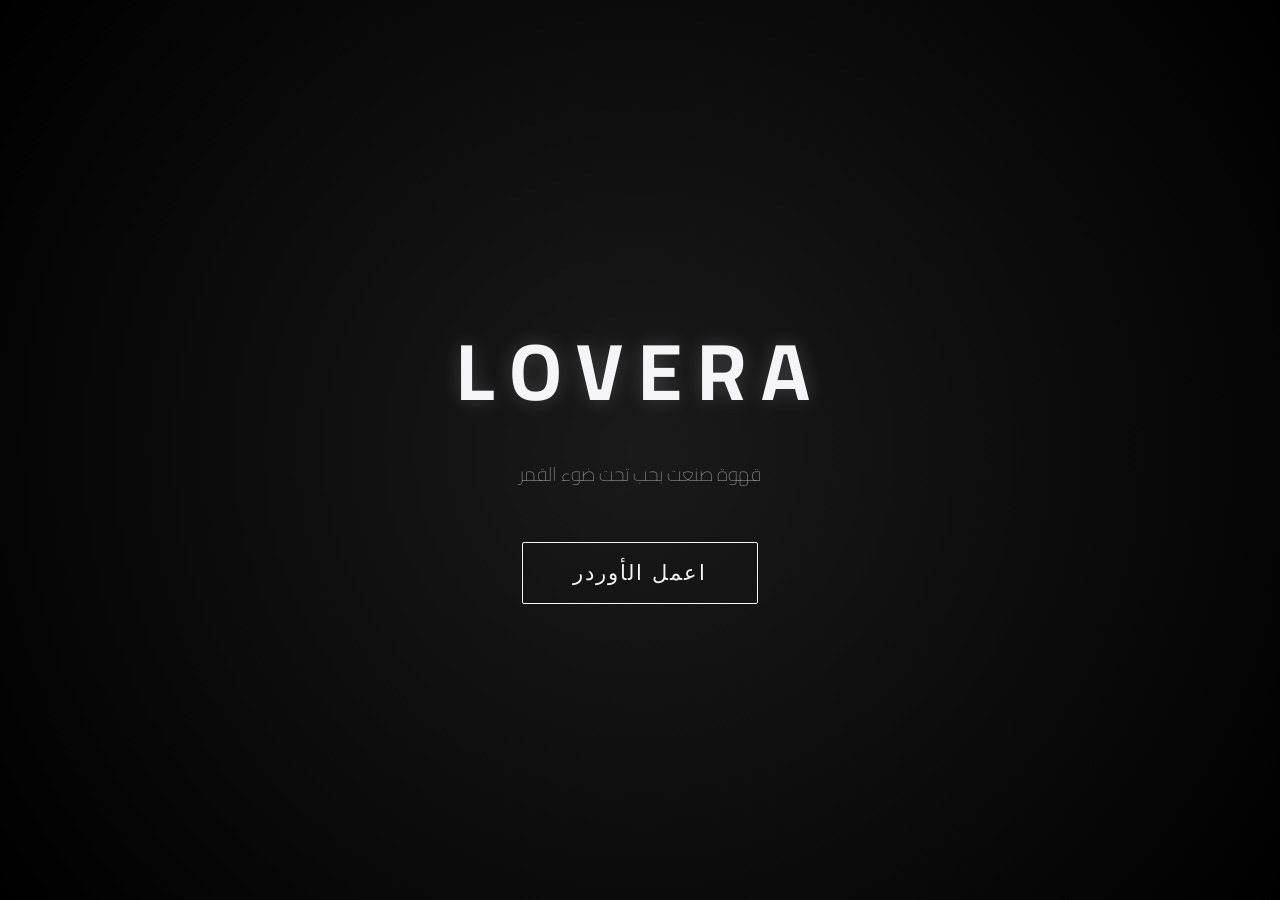
==== index.html @ 1c0b85ff "Add files via upload" ====
<!DOCTYPE html>
<html lang="ar" dir="rtl">
<head>
    <meta charset="UTF-8">
    <meta name="viewport" content="width=device-width, initial-scale=1.0">
    <title>Lovera Cafe | لوفيرا</title>
    <link href="https://fonts.googleapis.com/css2?family=Cairo:wght@200;400;700&display=swap" rel="stylesheet">
    <style>
        :root {
            --moon-white: #f5f5f7;
            --space-black: #0a0a0a;
            --gray-border: #222;
            --glow: 0 0 20px rgba(245, 245, 247, 0.2);
        }

        * { box-sizing: border-box; }

        body, html {
            margin: 0; padding: 0;
            background-color: var(--space-black);
            color: var(--moon-white);
            font-family: 'Cairo', sans-serif;
            overflow-x: hidden;
        }

        /* --- شاشة البداية الاحترافية --- */
        #hero {
            height: 100vh;
            display: flex; flex-direction: column;
            justify-content: center; align-items: center;
            text-align: center;
            background: radial-gradient(circle at center, #1a1a1a 0%, #000 100%);
        }

        .logo { font-size: clamp(3rem, 10vw, 5rem); font-weight: 700; letter-spacing: 15px; margin-bottom: 10px; text-shadow: var(--glow); }
        .slogan { font-size: 1.2rem; font-weight: 200; color: #888; margin-bottom: 50px; }
        
        .main-btn {
            padding: 18px 50px; background: transparent;
            border: 1px solid var(--moon-white); color: var(--moon-white);
            font-size: 1.3rem; cursor: pointer; transition: 0.5s ease;
            border-radius: 2px; letter-spacing: 2px;
        }
        .main-btn:hover { background: var(--moon-white); color: var(--space-black); box-shadow: 0 0 30px var(--moon-white); }

        /* --- شاشة الترانزيشن العكسية --- */
        #transition-screen {
            display: none; position: fixed; top: 0; left: 0;
            width: 100%; height: 100%; z-index: 1000;
            justify-content: center; align-items: center;
            font-size: 3.5rem; font-weight: 700; transition: 0.5s;
        }

        /* --- صفحة اختيار المكان --- */
        #selection-page { display: none; padding: 80px 20px; text-align: center; animation: fadeIn 1s; }
        .grid { display: flex; justify-content: center; gap: 25px; flex-wrap: wrap; margin-top: 50px; }
        .box {
            width: 200px; padding: 50px 20px; border: 1px solid var(--gray-border);
            cursor: pointer; transition: 0.4s; border-radius: 5px; font-size: 1.4rem;
        }
        .box:hover { border-color: var(--moon-white); background: #111; transform: translateY(-10px); box-shadow: var(--glow); }

        /* --- صفحة المنيو --- */
        #menu-page { display: none; padding: 40px 20px; max-width: 700px; margin: auto; animation: fadeIn 0.8s; }
        .menu-item {
            display: flex; justify-content: space-between; align-items: center;
            padding: 25px 15px; border-bottom: 1px solid #151515;
        }
        .item-info h3 { margin: 0; font-size: 1.3rem; font-weight: 400; }
        .item-info span { color: #666; font-size: 1rem; }
        
        .counter-group { display: flex; align-items: center; gap: 20px; }
        .c-btn {
            width: 35px; height: 35px; border: 1px solid var(--moon-white);
            background: none; color: white; cursor: pointer; border-radius: 50%;
            font-size: 1.2rem; display: flex; align-items: center; justify-content: center;
        }
        .c-btn:active { background: white; color: black; }

        .footer-send {
            position: fixed; bottom: 0; left: 0; width: 100%;
            background: rgba(10, 10, 10, 0.95); backdrop-filter: blur(10px);
            border-top: 1px solid #222; padding: 25px; text-align: center;
        }

        @keyframes fadeIn { from { opacity: 0; transform: translateY(20px); } to { opacity: 1; transform: translateY(0); } }
        .hidden { display: none !important; }
    </style>
</head>
<body>

    <section id="hero">
        <div class="logo">LOVERA</div>
        <div class="slogan">قهوة صنعت بحب تحت ضوء القمر</div>
        <button id="main-start-btn" class="main-btn" onclick="checkLocationAndStart()">اعمل الأوردر</button>
    </section>

    <div id="transition-screen">
        <div id="word-display"></div>
    </div>

    <section id="selection-page">
        <h1 style="letter-spacing: 2px;">أين ستجلس اليوم؟</h1>
        <div class="grid">
            <div class="box" onclick="setPlace('Side A')">Side A</div>
            <div class="box" onclick="setPlace('Side B')">Side B</div>
            <div class="box" onclick="setPlace('ترابيزة')">ترابيزة</div>
        </div>
    </section>

    <section id="menu-page">
        <h2 style="text-align: center; margin-bottom: 40px; font-weight: 200; letter-spacing: 5px;">LOVERA MENU</h2>
        <div id="items-container"></div>
        <div style="height: 150px;"></div>
        <div class="footer-send">
            <button class="main-btn" style="width: 90%; font-weight: 700;" onclick="finalConfirm()">إرسال الطلب عبر واتساب</button>
        </div>
    </section>

    <script>
        // 📍 إحداثيات الكافيه (يجب تعديلها لموقعك الفعلي)
        const CAFE_LAT = 30.0444; // مثال: إحداثيات القاهرة
        const CAFE_LON = 31.2357; 
        const MAX_DISTANCE = 0.1; // المسافة المسموحة (0.1 كم = 100 متر)

        const drinks = [
            { id: 1, name: "إسبريسو (سنجل)", price: 45 },
            { id: 2, name: "كابتشينو لوفيرا", price: 70 },
            { id: 3, name: "فلات وايت", price: 75 },
            { id: 4, name: "لاتيه بارد", price: 80 },
            { id: 5, name: "سبانش لاتيه", price: 85 },
            { id: 6, name: "أمريكانو", price: 55 }
        ];

        let place = "";
        let cart = {};

        // الدالة الجديدة للتحقق من الموقع
        function checkLocationAndStart() {
            const btn = document.getElementById('main-start-btn');
            btn.innerText = "جاري التأكد من موقعك...";
            btn.disabled = true;

            if (!navigator.geolocation) {
                alert("متصفحك لا يدعم تحديد الموقع. يرجى استخدام متصفح حديث.");
                resetBtn();
                return;
            }

            navigator.geolocation.getCurrentPosition(
                (position) => {
                    const userLat = position.coords.latitude;
                    const userLon = position.coords.longitude;
                    const distance = calculateDistance(userLat, userLon, CAFE_LAT, CAFE_LON);

                    if (distance <= MAX_DISTANCE) {
                        startProcess(); // الموقع صحيح، ابدأ الترانزيشن
                    } else {
                        alert("عذراً! أنت خارج نطاق الكافيه. الطلب متاح فقط للعملاء داخل الفرع.");
                        resetBtn();
                    }
                },
                (error) => {
                    alert("يرجى تفعيل الـ GPS والسماح للموقع بالوصول لمكانك لإتمام الطلب.");
                    resetBtn();
                }
            );
        }

        function resetBtn() {
            const btn = document.getElementById('main-start-btn');
            btn.innerText = "اعمل الأوردر";
            btn.disabled = false;
        }

        // حساب المسافة بين نقطتين بالكيلومتر
        function calculateDistance(lat1, lon1, lat2, lon2) {
            const R = 6371; 
            const dLat = (lat2 - lat1) * Math.PI / 180;
            const dLon = (lon2 - lon1) * Math.PI / 180;
            const a = Math.sin(dLat/2) * Math.sin(dLat/2) +
                      Math.cos(lat1 * Math.PI / 180) * Math.cos(lat2 * Math.PI / 180) * Math.sin(dLon/2) * Math.sin(dLon/2);
            const c = 2 * Math.atan2(Math.sqrt(a), Math.sqrt(1-a));
            return R * c;
        }

        function startProcess() {
            const hero = document.getElementById('hero');
            const trans = document.getElementById('transition-screen');
            const wordDisplay = document.getElementById('word-display');
            const stages = ["نقاء..", "فخامة..", "لوفيرا"];
            
            hero.classList.add('hidden');
            trans.style.display = 'flex';

            let step = 0;
            const interval = setInterval(() => {
                if(step < stages.length) {
                    wordDisplay.innerText = stages[step];
                    trans.style.backgroundColor = (step % 2 === 0) ? "var(--moon-white)" : "var(--space-black)";
                    trans.style.color = (step % 2 === 0) ? "var(--space-black)" : "var(--moon-white)";
                    step++;
                } else {
                    clearInterval(interval);
                    trans.style.display = 'none';
                    document.getElementById('selection-page').style.display = 'block';
                }
            }, 900);
        }

        function setPlace(loc) {
            place = loc;
            document.getElementById('selection-page').style.display = 'none';
            document.getElementById('menu-page').style.display = 'block';
            loadMenu();
        }

        function loadMenu() {
            const container = document.getElementById('items-container');
            container.innerHTML = "";
            drinks.forEach(item => {
                const div = document.createElement('div');
                div.className = 'menu-item';
                div.innerHTML = `
                    <div class="item-info">
                        <h3>${item.name}</h3>
                        <span>${item.price} EGP</span>
                    </div>
                    <div class="counter-group">
                        <button class="c-btn" onclick="changeQty(${item.id}, -1)">-</button>
                        <span id="qty-${item.id}" style="font-size: 1.2rem; min-width: 20px; text-align: center;">0</span>
                        <button class="c-btn" onclick="changeQty(${item.id}, 1)">+</button>
                    </div>
                `;
                container.appendChild(div);
            });
        }

        function changeQty(id, val) {
            cart[id] = Math.max(0, (cart[id] || 0) + val);
            document.getElementById(`qty-${id}`).innerText = cart[id];
        }

        function finalConfirm() {
            let total = 0;
            let orderSummary = "";
            let hasSelection = false;

            drinks.forEach(d => {
                if(cart[d.id] > 0) {
                    orderSummary += `• ${d.name} (العدد: ${cart[d.id]})\n`;
                    total += d.price * cart[d.id];
                    hasSelection = true;
                }
            });

            if(!hasSelection) {
                alert("برجاء اختيار مشروب واحد على الأقل قبل الإرسال.");
                return;
            }

            let msg = `🌟 *طلب أوردر - لوفيرا كافيه* 🌟\n`;
            msg += `━━━━━━━━━━━━━━━\n`;
            msg += `📍 *الموقع المختان:* ${place}\n`;
            msg += `⏰ *الوقت:* ${new Date().toLocaleTimeString('ar-EG')}\n`;
            msg += `━━━━━━━━━━━━━━━\n`;
            msg += orderSummary;
            msg += `━━━━━━━━━━━━━━━\n`;
            msg += `💰 *إجمالي الحساب:* ${total} EGP\n`;
            msg += `✅ *يرجى إرسال هذه الرسالة كما هي لتأكيد طلبك*`;

            const phoneNumber = "201150782006";
            const whatsappLink = `https://wa.me/${phoneNumber}?text=${encodeURIComponent(msg)}`;

            const confirmAction = confirm("سيتم فتح واتساب الآن..\n\nيرجى الضغط على زر 'إرسال' فقط دون تعديل الرسالة لضمان سرعة الخدمة.");
            if(confirmAction) {
                window.open(whatsappLink, '_blank');
            }
        }
    </script>
</body>
</html>
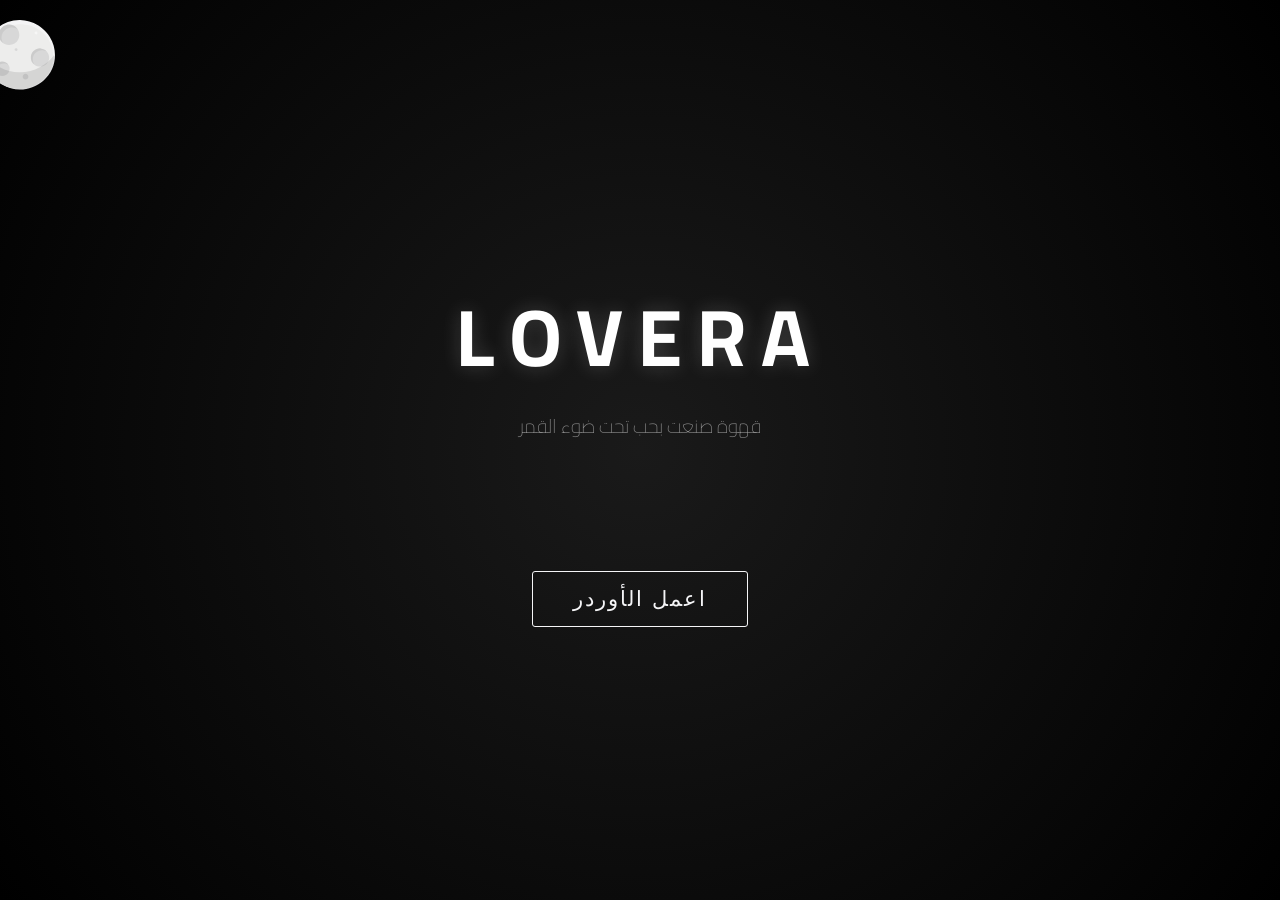
==== commit 4a8f6572: "Add files via upload" ====
--- a/index.html
+++ b/index.html
@@ -4,95 +4,22 @@
     <meta charset="UTF-8">
     <meta name="viewport" content="width=device-width, initial-scale=1.0">
     <title>Lovera Cafe | لوفيرا</title>
+
+    <link rel="stylesheet" href="style.css">
+
+    <!-- نفس الخطوط بدون حذف -->
     <link href="https://fonts.googleapis.com/css2?family=Cairo:wght@200;400;700&display=swap" rel="stylesheet">
-    <style>
-        :root {
-            --moon-white: #f5f5f7;
-            --space-black: #0a0a0a;
-            --gray-border: #222;
-            --glow: 0 0 20px rgba(245, 245, 247, 0.2);
-        }
-
-        * { box-sizing: border-box; }
-
-        body, html {
-            margin: 0; padding: 0;
-            background-color: var(--space-black);
-            color: var(--moon-white);
-            font-family: 'Cairo', sans-serif;
-            overflow-x: hidden;
-        }
-
-        /* --- شاشة البداية الاحترافية --- */
-        #hero {
-            height: 100vh;
-            display: flex; flex-direction: column;
-            justify-content: center; align-items: center;
-            text-align: center;
-            background: radial-gradient(circle at center, #1a1a1a 0%, #000 100%);
-        }
-
-        .logo { font-size: clamp(3rem, 10vw, 5rem); font-weight: 700; letter-spacing: 15px; margin-bottom: 10px; text-shadow: var(--glow); }
-        .slogan { font-size: 1.2rem; font-weight: 200; color: #888; margin-bottom: 50px; }
-        
-        .main-btn {
-            padding: 18px 50px; background: transparent;
-            border: 1px solid var(--moon-white); color: var(--moon-white);
-            font-size: 1.3rem; cursor: pointer; transition: 0.5s ease;
-            border-radius: 2px; letter-spacing: 2px;
-        }
-        .main-btn:hover { background: var(--moon-white); color: var(--space-black); box-shadow: 0 0 30px var(--moon-white); }
-
-        /* --- شاشة الترانزيشن العكسية --- */
-        #transition-screen {
-            display: none; position: fixed; top: 0; left: 0;
-            width: 100%; height: 100%; z-index: 1000;
-            justify-content: center; align-items: center;
-            font-size: 3.5rem; font-weight: 700; transition: 0.5s;
-        }
-
-        /* --- صفحة اختيار المكان --- */
-        #selection-page { display: none; padding: 80px 20px; text-align: center; animation: fadeIn 1s; }
-        .grid { display: flex; justify-content: center; gap: 25px; flex-wrap: wrap; margin-top: 50px; }
-        .box {
-            width: 200px; padding: 50px 20px; border: 1px solid var(--gray-border);
-            cursor: pointer; transition: 0.4s; border-radius: 5px; font-size: 1.4rem;
-        }
-        .box:hover { border-color: var(--moon-white); background: #111; transform: translateY(-10px); box-shadow: var(--glow); }
-
-        /* --- صفحة المنيو --- */
-        #menu-page { display: none; padding: 40px 20px; max-width: 700px; margin: auto; animation: fadeIn 0.8s; }
-        .menu-item {
-            display: flex; justify-content: space-between; align-items: center;
-            padding: 25px 15px; border-bottom: 1px solid #151515;
-        }
-        .item-info h3 { margin: 0; font-size: 1.3rem; font-weight: 400; }
-        .item-info span { color: #666; font-size: 1rem; }
-        
-        .counter-group { display: flex; align-items: center; gap: 20px; }
-        .c-btn {
-            width: 35px; height: 35px; border: 1px solid var(--moon-white);
-            background: none; color: white; cursor: pointer; border-radius: 50%;
-            font-size: 1.2rem; display: flex; align-items: center; justify-content: center;
-        }
-        .c-btn:active { background: white; color: black; }
-
-        .footer-send {
-            position: fixed; bottom: 0; left: 0; width: 100%;
-            background: rgba(10, 10, 10, 0.95); backdrop-filter: blur(10px);
-            border-top: 1px solid #222; padding: 25px; text-align: center;
-        }
-
-        @keyframes fadeIn { from { opacity: 0; transform: translateY(20px); } to { opacity: 1; transform: translateY(0); } }
-        .hidden { display: none !important; }
-    </style>
+    <link href="https://fonts.googleapis.com/css2?family=Cairo:wght@400;600;700&display=swap" rel="stylesheet">
 </head>
 <body>
+
+    <!-- ✅ نفس اللوجو + إضافة حركة فقط -->
+    <img src="moon.svg" alt="Lovera Logo" class="side-logo animated-logo">
 
     <section id="hero">
         <div class="logo">LOVERA</div>
         <div class="slogan">قهوة صنعت بحب تحت ضوء القمر</div>
-        <button id="main-start-btn" class="main-btn" onclick="checkLocationAndStart()">اعمل الأوردر</button>
+        <button class="main-btn" onclick="startProcess()">اعمل الأوردر</button>
     </section>
 
     <div id="transition-screen">
@@ -109,174 +36,24 @@
     </section>
 
     <section id="menu-page">
-        <h2 style="text-align: center; margin-bottom: 40px; font-weight: 200; letter-spacing: 5px;">LOVERA MENU</h2>
+        <h2 class="menu-title">LOVERA MENU</h2>
+
         <div id="items-container"></div>
+
         <div style="height: 150px;"></div>
-        <div class="footer-send">
-            <button class="main-btn" style="width: 90%; font-weight: 700;" onclick="finalConfirm()">إرسال الطلب عبر واتساب</button>
+
+        <!-- ✅ إضافة الإجمالي بدون حذف القديم -->
+        <div class="order-footer">
+            <div class="total-bar">
+                الإجمالي: <span id="total-price">0</span> EGP
+            </div>
+            <button class="send-btn" onclick="handleFinalOrder()">إرسال الطلب</button>
         </div>
+
+        <!-- الكود القديم زي ما هو -->
+        
     </section>
 
-    <script>
-        // 📍 إحداثيات الكافيه (يجب تعديلها لموقعك الفعلي)
-        const CAFE_LAT = 30.0444; // مثال: إحداثيات القاهرة
-        const CAFE_LON = 31.2357; 
-        const MAX_DISTANCE = 0.1; // المسافة المسموحة (0.1 كم = 100 متر)
-
-        const drinks = [
-            { id: 1, name: "إسبريسو (سنجل)", price: 45 },
-            { id: 2, name: "كابتشينو لوفيرا", price: 70 },
-            { id: 3, name: "فلات وايت", price: 75 },
-            { id: 4, name: "لاتيه بارد", price: 80 },
-            { id: 5, name: "سبانش لاتيه", price: 85 },
-            { id: 6, name: "أمريكانو", price: 55 }
-        ];
-
-        let place = "";
-        let cart = {};
-
-        // الدالة الجديدة للتحقق من الموقع
-        function checkLocationAndStart() {
-            const btn = document.getElementById('main-start-btn');
-            btn.innerText = "جاري التأكد من موقعك...";
-            btn.disabled = true;
-
-            if (!navigator.geolocation) {
-                alert("متصفحك لا يدعم تحديد الموقع. يرجى استخدام متصفح حديث.");
-                resetBtn();
-                return;
-            }
-
-            navigator.geolocation.getCurrentPosition(
-                (position) => {
-                    const userLat = position.coords.latitude;
-                    const userLon = position.coords.longitude;
-                    const distance = calculateDistance(userLat, userLon, CAFE_LAT, CAFE_LON);
-
-                    if (distance <= MAX_DISTANCE) {
-                        startProcess(); // الموقع صحيح، ابدأ الترانزيشن
-                    } else {
-                        alert("عذراً! أنت خارج نطاق الكافيه. الطلب متاح فقط للعملاء داخل الفرع.");
-                        resetBtn();
-                    }
-                },
-                (error) => {
-                    alert("يرجى تفعيل الـ GPS والسماح للموقع بالوصول لمكانك لإتمام الطلب.");
-                    resetBtn();
-                }
-            );
-        }
-
-        function resetBtn() {
-            const btn = document.getElementById('main-start-btn');
-            btn.innerText = "اعمل الأوردر";
-            btn.disabled = false;
-        }
-
-        // حساب المسافة بين نقطتين بالكيلومتر
-        function calculateDistance(lat1, lon1, lat2, lon2) {
-            const R = 6371; 
-            const dLat = (lat2 - lat1) * Math.PI / 180;
-            const dLon = (lon2 - lon1) * Math.PI / 180;
-            const a = Math.sin(dLat/2) * Math.sin(dLat/2) +
-                      Math.cos(lat1 * Math.PI / 180) * Math.cos(lat2 * Math.PI / 180) * Math.sin(dLon/2) * Math.sin(dLon/2);
-            const c = 2 * Math.atan2(Math.sqrt(a), Math.sqrt(1-a));
-            return R * c;
-        }
-
-        function startProcess() {
-            const hero = document.getElementById('hero');
-            const trans = document.getElementById('transition-screen');
-            const wordDisplay = document.getElementById('word-display');
-            const stages = ["نقاء..", "فخامة..", "لوفيرا"];
-            
-            hero.classList.add('hidden');
-            trans.style.display = 'flex';
-
-            let step = 0;
-            const interval = setInterval(() => {
-                if(step < stages.length) {
-                    wordDisplay.innerText = stages[step];
-                    trans.style.backgroundColor = (step % 2 === 0) ? "var(--moon-white)" : "var(--space-black)";
-                    trans.style.color = (step % 2 === 0) ? "var(--space-black)" : "var(--moon-white)";
-                    step++;
-                } else {
-                    clearInterval(interval);
-                    trans.style.display = 'none';
-                    document.getElementById('selection-page').style.display = 'block';
-                }
-            }, 900);
-        }
-
-        function setPlace(loc) {
-            place = loc;
-            document.getElementById('selection-page').style.display = 'none';
-            document.getElementById('menu-page').style.display = 'block';
-            loadMenu();
-        }
-
-        function loadMenu() {
-            const container = document.getElementById('items-container');
-            container.innerHTML = "";
-            drinks.forEach(item => {
-                const div = document.createElement('div');
-                div.className = 'menu-item';
-                div.innerHTML = `
-                    <div class="item-info">
-                        <h3>${item.name}</h3>
-                        <span>${item.price} EGP</span>
-                    </div>
-                    <div class="counter-group">
-                        <button class="c-btn" onclick="changeQty(${item.id}, -1)">-</button>
-                        <span id="qty-${item.id}" style="font-size: 1.2rem; min-width: 20px; text-align: center;">0</span>
-                        <button class="c-btn" onclick="changeQty(${item.id}, 1)">+</button>
-                    </div>
-                `;
-                container.appendChild(div);
-            });
-        }
-
-        function changeQty(id, val) {
-            cart[id] = Math.max(0, (cart[id] || 0) + val);
-            document.getElementById(`qty-${id}`).innerText = cart[id];
-        }
-
-        function finalConfirm() {
-            let total = 0;
-            let orderSummary = "";
-            let hasSelection = false;
-
-            drinks.forEach(d => {
-                if(cart[d.id] > 0) {
-                    orderSummary += `• ${d.name} (العدد: ${cart[d.id]})\n`;
-                    total += d.price * cart[d.id];
-                    hasSelection = true;
-                }
-            });
-
-            if(!hasSelection) {
-                alert("برجاء اختيار مشروب واحد على الأقل قبل الإرسال.");
-                return;
-            }
-
-            let msg = `🌟 *طلب أوردر - لوفيرا كافيه* 🌟\n`;
-            msg += `━━━━━━━━━━━━━━━\n`;
-            msg += `📍 *الموقع المختان:* ${place}\n`;
-            msg += `⏰ *الوقت:* ${new Date().toLocaleTimeString('ar-EG')}\n`;
-            msg += `━━━━━━━━━━━━━━━\n`;
-            msg += orderSummary;
-            msg += `━━━━━━━━━━━━━━━\n`;
-            msg += `💰 *إجمالي الحساب:* ${total} EGP\n`;
-            msg += `✅ *يرجى إرسال هذه الرسالة كما هي لتأكيد طلبك*`;
-
-            const phoneNumber = "201150782006";
-            const whatsappLink = `https://wa.me/${phoneNumber}?text=${encodeURIComponent(msg)}`;
-
-            const confirmAction = confirm("سيتم فتح واتساب الآن..\n\nيرجى الضغط على زر 'إرسال' فقط دون تعديل الرسالة لضمان سرعة الخدمة.");
-            if(confirmAction) {
-                window.open(whatsappLink, '_blank');
-            }
-        }
-    </script>
+    <script src="script.js"></script>
 </body>
 </html>
--- a/style.css
+++ b/style.css
@@ -0,0 +1,657 @@
+:root {
+    --moon-white: #f5f5f7;
+    --space-black: #0a0a0a;
+    --gray-border: #222;
+    --glow: 0 0 20px rgba(245, 245, 247, 0.2);
+}
+
+* { box-sizing: border-box; }
+
+body, html {
+    margin: 0; padding: 0;
+    background-color: var(--space-black);
+    color: var(--moon-white);
+    font-family: 'Cairo', sans-serif;
+    overflow-x: hidden;
+}
+
+/* 🌙 اللوجو ثابت ومتناسق */
+.side-logo {
+    position: fixed;
+    top: 20px;
+    left: 20px;
+    width: clamp(40px, 6vw, 70px);
+    height: auto;
+    z-index: 2000;
+    opacity: 0.9;
+    pointer-events: auto;
+    transition: transform 0.3s ease, opacity 0.3s ease;
+}
+
+.side-logo:hover {
+    transform: scale(1.1);
+    opacity: 1;
+}
+
+/* 📱 موبايل */
+@media (max-width: 600px) {
+    .side-logo {
+        top: 15px;
+        left: 15px;
+        width: 45px;
+    }
+}
+
+/* 🌌 Hero Section */
+#hero {
+    height: 100vh;
+    display: flex;
+    flex-direction: column;
+    justify-content: center;
+    align-items: center;
+    text-align: center;
+    background: radial-gradient(circle at center, #1a1a1a 0%, #000 100%);
+    padding: 20px;
+}
+
+/* 🌓 اللوجو الرئيسي */
+.logo {
+    font-size: clamp(2.5rem, 9vw, 5rem);
+    font-weight: 700;
+    letter-spacing: clamp(5px, 2vw, 15px);
+    margin-bottom: 10px;
+    text-shadow: var(--glow);
+}
+
+/* ✨ الشعار */
+.slogan {
+    font-size: clamp(1rem, 2.5vw, 1.2rem);
+    font-weight: 200;
+    color: #888;
+    margin-bottom: 50px;
+}
+
+/* 🚀 الزر الرئيسي */
+.main-btn {
+    padding: 15px 40px;
+    background: transparent;
+    border: 1px solid var(--moon-white);
+    color: var(--moon-white);
+    font-size: clamp(1rem, 2.5vw, 1.3rem);
+    cursor: pointer;
+    transition: all 0.4s ease;
+    border-radius: 3px;
+    letter-spacing: 2px;
+}
+
+.main-btn:hover {
+    background: var(--moon-white);
+    color: var(--space-black);
+    box-shadow: 0 0 25px var(--moon-white);
+    transform: scale(1.05);
+}
+
+/* 🎬 شاشة الانتقال */
+#transition-screen {
+    display: none;
+    position: fixed;
+    inset: 0;
+    z-index: 1000;
+    justify-content: center;
+    align-items: center;
+    font-size: clamp(2rem, 6vw, 3.5rem);
+    font-weight: 700;
+    background: rgba(0, 0, 0, 0.95);
+    color: #fff;
+    transition: opacity 0.5s ease;
+}
+
+/* 📂 صفحة الاختيارات */
+#selection-page {
+    display: none;
+    padding: 80px 20px;
+    text-align: center;
+    animation: fadeIn 0.8s ease;
+}
+
+/* 🧱 الجريد */
+.grid {
+    display: flex;
+    justify-content: center;
+    gap: 25px;
+    flex-wrap: wrap;
+    margin-top: 50px;
+}
+
+/* 📦 البوكس */
+.box {
+    width: clamp(160px, 40vw, 200px);
+    padding: 40px 20px;
+    border: 1px solid var(--gray-border);
+    cursor: pointer;
+    transition: all 0.3s ease;
+    border-radius: 6px;
+    font-size: clamp(1.1rem, 3vw, 1.4rem);
+}
+
+.box:hover {
+    border-color: var(--moon-white);
+    background: #111;
+    transform: translateY(-8px) scale(1.03);
+    box-shadow: var(--glow);
+}
+
+/* 📜 صفحة المنيو */
+#menu-page {
+    display: none;
+    padding: 40px 20px;
+    max-width: 700px;
+    margin: auto;
+    animation: fadeIn 0.8s ease;
+}
+
+/* 🏷️ عنوان المنيو */
+.menu-title {
+    text-align: center;
+    margin-bottom: 40px;
+    font-weight: 200;
+    letter-spacing: 5px;
+}
+
+/* ✨ أنيميشن */
+@keyframes fadeIn {
+    from {
+        opacity: 0;
+        transform: translateY(20px);
+    }
+    to {
+        opacity: 1;
+        transform: translateY(0);
+    }
+}
+/* تنسيق عناوين الأقسام الجديدة */
+.category-header {
+    text-align: right;
+    padding: 20px 15px 10px;
+    color: var(--moon-white);
+    font-size: 1.4rem;
+    font-weight: 700;
+    letter-spacing: 2px;
+    border-bottom: 1px solid #1a1a1a;
+    margin-top: 30px;
+    text-shadow: var(--glow);
+}
+
+.menu-item {
+    display: flex; justify-content: space-between; align-items: center;
+    padding: 25px 15px; border-bottom: 1px solid #151515;
+}
+
+.item-info h3 { margin: 0; font-size: 1.3rem; font-weight: 400; }
+.item-info span { color: #666; font-size: 1rem; }
+
+.counter-group { display: flex; align-items: center; gap: 20px; }
+
+.c-btn {
+    width: 35px; height: 35px; border: 1px solid var(--moon-white);
+    background: none; color: white; cursor: pointer; border-radius: 50%;
+    font-size: 1.2rem; display: flex; align-items: center; justify-content: center;
+}
+
+.footer-send {
+    position: fixed; bottom: 0; left: 0; width: 100%;
+    background: rgba(10, 10, 10, 0.95); backdrop-filter: blur(10px);
+    border-top: 1px solid #222; padding: 25px; text-align: center;
+}
+
+.confirm-btn { width: 90%; font-weight: 700; }
+
+@keyframes fadeIn { from { opacity: 0; transform: translateY(20px); } to { opacity: 1; transform: translateY(0); } }
+.hidden { display: none !important; }
+
+
+:root {
+    --primary-gold: #0c0b09;
+    --glass-bg: rgba(255, 255, 255, 0.03);
+    --glass-border: rgba(255, 255, 255, 0.08);
+    --text-main: #f5f5f7;
+    --text-dim: #a1a1a6;
+    --bg-black: #050505;
+}
+
+body {
+    background-color: var(--bg-black);
+    color: var(--text-main);
+    font-family: 'Cairo', sans-serif;
+    line-height: 1.6;
+}
+
+/* تحسين حاوية المنيو */
+#menu-page {
+    padding: 20px 15px 150px;
+    max-width: 600px;
+    margin: 0 auto;
+}
+
+/* استايل اسم القسم - احترافي وبسيط */
+.category-section {
+    margin-bottom: 40px;
+}
+
+.category-title {
+    font-size: 1.6rem;
+    font-weight: 700;
+    color: var(--primary-gold);
+    text-align: right;
+    margin-bottom: 20px;
+    padding-right: 15px;
+    border-right: 3px solid var(--primary-gold);
+    letter-spacing: 1px;
+    text-transform: uppercase;
+}
+
+/* كارت المشروب - Glassmorphism Card */
+.menu-card {
+    display: flex;
+    justify-content: space-between;
+    align-items: center;
+    background: var(--glass-bg);
+    backdrop-filter: blur(10px);
+    -webkit-backdrop-filter: blur(10px);
+    border: 1px solid var(--glass-border);
+    border-radius: 16px;
+    padding: 16px 20px;
+    margin-bottom: 15px;
+    transition: transform 0.3s ease, border-color 0.3s ease;
+}
+
+.menu-card:hover {
+    transform: translateY(-3px);
+    border-color: rgba(49, 48, 46, 0.3);
+}
+
+/* تفاصيل المشروب */
+.item-info {
+    flex: 1;
+    text-align: right;
+}
+
+.item-name {
+    display: block;
+    font-size: 1.1rem;
+    font-weight: 600;
+    color: var(--text-main);
+    margin-bottom: 4px;
+}
+
+.item-price {
+    display: block;
+    font-size: 0.9rem;
+    color: var(--primary-gold);
+    font-weight: 400;
+}
+
+/* أزرار التحكم في الكمية */
+.controls {
+    display: flex;
+    align-items: center;
+    gap: 12px;
+    background: rgba(255, 255, 255, 0.05);
+    padding: 8px 12px;
+    border-radius: 12px;
+    margin-right: 15px;
+}
+
+.q-btn {
+    width: 32px;
+    height: 32px;
+    border: 1px solid rgba(255, 255, 255, 0.2);
+    background: transparent;
+    color: var(--text-main);
+    border-radius: 8px;
+    font-size: 1.2rem;
+    cursor: pointer;
+    display: flex;
+    justify-content: center;
+    align-items: center;
+    transition: all 0.2s ease;
+}
+
+.q-btn:active {
+    background: var(--primary-gold);
+    color: #000;
+    border-color: var(--primary-gold);
+    transform: scale(0.9);
+}
+
+.q-num {
+    font-size: 1.1rem;
+    font-weight: 700;
+    min-width: 25px;
+    text-align: center;
+    color: var(--text-main);
+}
+
+/* الفوتر (شريط الإجمالي والطلب) */
+.order-footer {
+    position: fixed;
+    bottom: 20px;
+    left: 50%;
+    transform: translateX(-50%);
+    width: calc(100% - 30px);
+    max-width: 500px;
+    background: rgba(20, 20, 20, 0.9);
+    backdrop-filter: blur(20px);
+    border: 1px solid rgba(255, 255, 255, 0.1);
+    border-radius: 20px;
+    padding: 20px;
+    box-shadow: 0 10px 30px rgba(0,0,0,0.5);
+    z-index: 1000;
+}
+
+.total-bar {
+    text-align: center;
+    font-size: 0.9rem;
+    color: var(--text-dim);
+    margin-bottom: 12px;
+}
+
+#total-price {
+    font-size: 1.4rem;
+    color: var(--text-main);
+    font-weight: 700;
+    margin: 0 5px;
+}
+
+.send-btn {
+    width: 100%;
+    padding: 16px;
+    background: linear-gradient(135deg, var(--primary-gold), #b4b4b4);
+    color: #000;
+    border: none;
+    border-radius: 12px;
+    font-size: 1.1rem;
+    font-weight: 700;
+    cursor: pointer;
+    transition: transform 0.2s ease;
+}
+
+.send-btn:hover {
+    transform: scale(1.02);
+}
+
+/* أنيميشن الدخول للمنيو */
+@keyframes fadeInUp {
+    from { opacity: 0; transform: translateY(20px); }
+    to { opacity: 1; transform: translateY(0); }
+}
+
+.category-section {
+    animation: fadeInUp 0.6s ease forwards;
+}
+/* 🔥 إضافة أنيميشن اللوجو */
+.animated-logo {
+    animation: floatLogo 3s ease-in-out infinite;
+}
+
+@keyframes floatLogo {
+    0% { transform: translateY(0px); }
+    50% { transform: translateY(-10px); }
+    100% { transform: translateY(0px); }
+}
+
+/* 🔥 تحسين الألوان أبيض/أسود/رمادي */
+body {
+    background: #000 !important;
+    color: #fff !important;
+}
+
+.menu-card {
+    border-color: #333 !important;
+}
+
+.box:hover {
+    background: #111 !important;
+}
+
+.category-title {
+    color: #fff !important;
+    border-color: #aaa !important;
+}
+
+.item-price {
+    color: #ccc !important;
+}
+
+/* 🔥 Responsive قوي */
+@media (max-width: 768px) {
+
+    .grid {
+        flex-direction: column;
+        align-items: center;
+    }
+
+    .box {
+        width: 90%;
+    }
+
+    .menu-card {
+        flex-direction: column;
+        gap: 10px;
+    }
+
+    .controls {
+        margin-right: 0;
+    }
+
+    .side-logo {
+        width: 40px;
+    }
+
+    .logo {
+        font-size: 2.5rem;
+        letter-spacing: 5px;
+    }
+}
+
+/* تحسين مكان الزرار */
+.main-btn {
+    margin-top: 80px;
+}
+@media (max-width: 768px) {
+
+    .side-logo {
+        width: 90px !important;
+        bottom: 100px;
+    }
+
+    .main-btn {
+        margin-top: 60px;
+    }
+}
+/* 🔥 شعار احترافي متحرك */
+
+/* دخول احترافي */
+.animated-logo {
+    animation:
+        logoEnter 1.5s ease forwards,
+        floatLogo 4s ease-in-out infinite 1.5s;
+}
+
+/* حركة الدخول */
+@keyframes logoEnter {
+    0% {
+        opacity: 0;
+        transform: translate(-50%, 40px) scale(0.7);
+        filter: blur(10px);
+    }
+    100% {
+        opacity: 1;
+        transform: translate(-50%, 0) scale(1);
+        filter: blur(0);
+    }
+}
+
+/* Glow حوالين اللوجو */
+.side-logo {
+    filter: drop-shadow(0 0 10px rgba(255,255,255,0.3))
+            drop-shadow(0 0 20px rgba(255,255,255,0.2));
+    transition: all 0.4s ease;
+}
+
+/* Hover Effect (لو حبيت تحركه بالماوس) */
+.side-logo:hover {
+    transform: translateX(-50%) scale(1.1);
+    filter: drop-shadow(0 0 20px rgba(255,255,255,0.6))
+            drop-shadow(0 0 40px rgba(255,255,255,0.4));
+}
+
+/* نبض خفيف (Luxury effect) */
+@keyframes pulseGlow {
+    0% { filter: drop-shadow(0 0 10px rgba(255,255,255,0.2)); }
+    50% { filter: drop-shadow(0 0 25px rgba(255,255,255,0.5)); }
+    100% { filter: drop-shadow(0 0 10px rgba(255,255,255,0.2)); }
+}
+
+.animated-logo {
+    animation:
+        logoEnter 1.5s ease forwards,
+        floatLogo 4s ease-in-out infinite 1.5s,
+        pulseGlow 3s infinite ease-in-out;
+}
+/* 🔥 تنظيم عام للمنيو */
+#menu-page {
+    display: none;
+    padding: 30px 15px 180px;
+    max-width: 750px;
+    margin: auto;
+}
+
+/* تحسين عنوان المنيو */
+.menu-title {
+    text-align: center;
+    font-size: 1.8rem;
+    letter-spacing: 3px;
+    margin-bottom: 30px;
+    color: #fff;
+}
+
+/* تنظيم الأقسام */
+.category-section {
+    margin-bottom: 50px;
+}
+
+/* عنوان القسم */
+.category-title {
+    font-size: 1.5rem;
+    font-weight: 700;
+    margin-bottom: 20px;
+    padding-right: 15px;
+    border-right: 4px solid #888;
+}
+
+/* 🔥 Grid للمينيو */
+.category-section {
+    display: grid;
+    grid-template-columns: 1fr;
+    gap: 15px;
+}
+
+/* تحسين الكارت */
+.menu-card {
+    display: flex;
+    justify-content: space-between;
+    align-items: center;
+    padding: 18px;
+    border-radius: 14px;
+    border: 1px solid #2a2a2a;
+    background: rgba(255,255,255,0.02);
+    transition: 0.3s;
+}
+
+.menu-card:hover {
+    background: rgba(255,255,255,0.05);
+    transform: translateY(-3px);
+}
+
+/* تحسين النص */
+.item-name {
+    font-size: 1.2rem;
+    font-weight: 600;
+}
+
+.item-price {
+    font-size: 0.95rem;
+    color: #aaa;
+}
+
+/* تحسين أزرار الكمية */
+.controls {
+    gap: 10px;
+}
+
+/* 🔥 Responsive أقوى */
+@media (min-width: 600px) {
+    .category-section {
+        grid-template-columns: repeat(2, 1fr);
+    }
+}
+
+@media (min-width: 900px) {
+    .category-section {
+        grid-template-columns: repeat(2, 1fr);
+    }
+
+    #menu-page {
+        max-width: 900px;
+    }
+}
+/* 🔥 إطار لكل قسم من الأقسام */
+.category-section {
+    background: rgba(255, 255, 255, 0.03); /* Glassmorphism */
+    border: 1px solid rgba(255, 255, 255, 0.1);
+    border-radius: 20px;
+    padding: 20px 25px;
+    margin-bottom: 40px;
+    box-shadow: 0 10px 30px rgba(0,0,0,0.6);
+    transition: transform 0.3s ease, box-shadow 0.3s ease;
+}
+
+/* Hover effect للفخامة */
+.category-section:hover {
+    transform: translateY(-5px);
+    box-shadow: 0 15px 35px rgba(0,0,0,0.8);
+}
+
+/* عنوان القسم داخل الإطار */
+.category-title {
+    border-right: 4px solid #353431; /* Gold border */
+    color: #fff;
+    font-size: 1.6rem;
+    margin-bottom: 20px;
+    padding-right: 15px;
+}
+
+/* تحسين الكروت داخل الإطار */
+.menu-card {
+    background: rgba(255,255,255,0.02);
+    border: 1px solid rgba(255,255,255,0.08);
+    border-radius: 14px;
+    padding: 16px 18px;
+    margin-bottom: 12px;
+    transition: transform 0.2s ease, border-color 0.3s ease;
+}
+
+.menu-card:hover {
+    transform: translateY(-3px);
+    border-color: rgba(59, 55, 51, 0.3);
+}
+/* 🔥 خلفية المنيو رمادي بدل الأسود */
+#menu-page {
+    background-color: #1a1a1a; /* رمادي غامق أنيق */
+    display: none;
+    padding: 30px 15px 180px;
+    max-width: 750px;
+    margin: auto;
+    border-radius: 0; /* تأكد ما فيه حدود غير مرغوبة */
+}
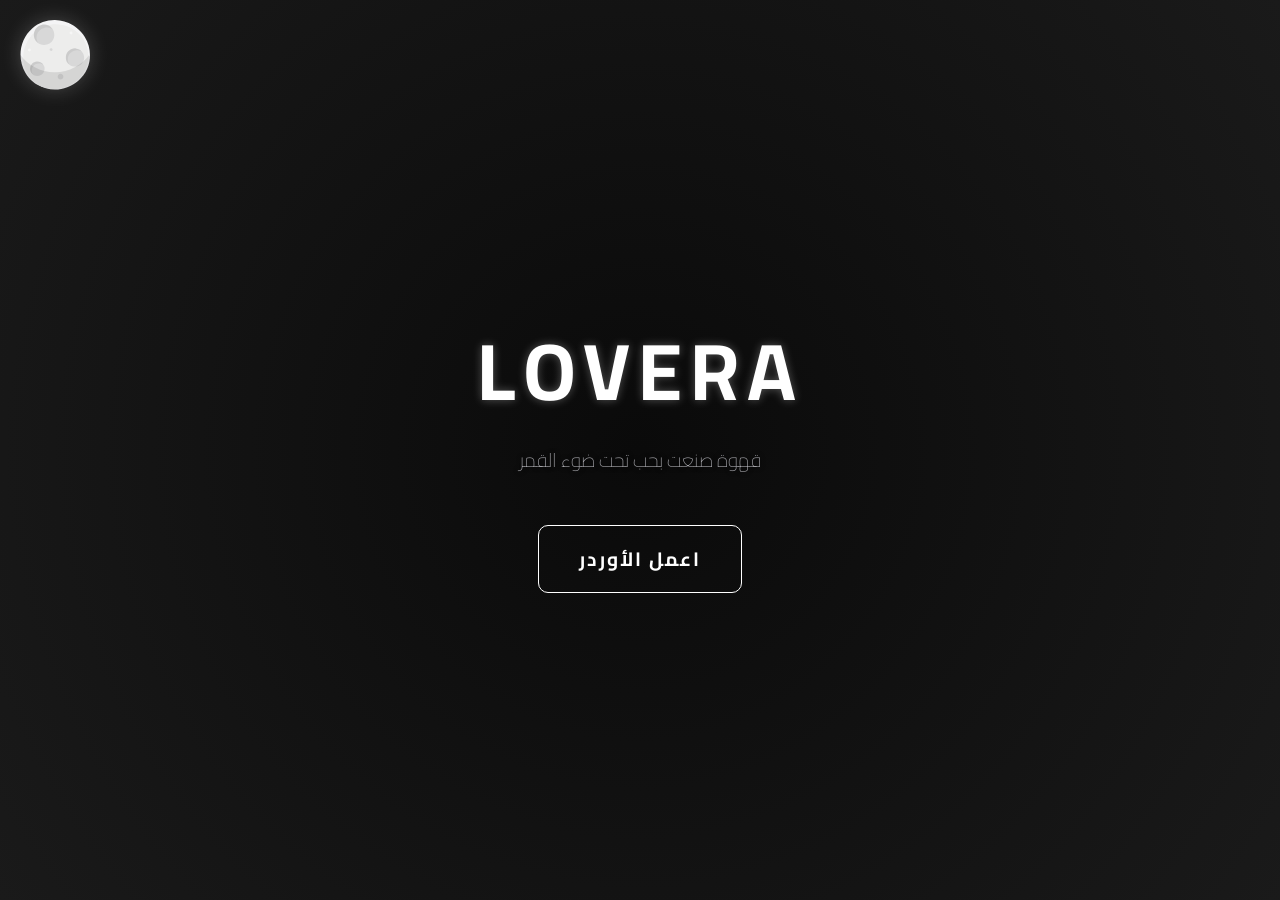
==== commit f2b5c4a8: "Add files via upload" ====
--- a/index.html
+++ b/index.html
@@ -4,54 +4,55 @@
     <meta charset="UTF-8">
     <meta name="viewport" content="width=device-width, initial-scale=1.0">
     <title>Lovera Cafe | لوفيرا</title>
-
     <link rel="stylesheet" href="style.css">
-
-    <!-- نفس الخطوط بدون حذف -->
     <link href="https://fonts.googleapis.com/css2?family=Cairo:wght@200;400;700&display=swap" rel="stylesheet">
     <link href="https://fonts.googleapis.com/css2?family=Cairo:wght@400;600;700&display=swap" rel="stylesheet">
 </head>
 <body>
 
-    <!-- ✅ نفس اللوجو + إضافة حركة فقط -->
     <img src="moon.svg" alt="Lovera Logo" class="side-logo animated-logo">
 
+    <!-- صفحة البداية -->
     <section id="hero">
         <div class="logo">LOVERA</div>
         <div class="slogan">قهوة صنعت بحب تحت ضوء القمر</div>
         <button class="main-btn" onclick="startProcess()">اعمل الأوردر</button>
     </section>
 
+    <!-- شاشة الانتقال -->
     <div id="transition-screen">
         <div id="word-display"></div>
     </div>
 
+    <!-- اختيار المكان -->
     <section id="selection-page">
         <h1 style="letter-spacing: 2px;">أين ستجلس اليوم؟</h1>
         <div class="grid">
             <div class="box" onclick="setPlace('Side A')">Side A</div>
             <div class="box" onclick="setPlace('Side B')">Side B</div>
-            <div class="box" onclick="setPlace('ترابيزة')">ترابيزة</div>
+            <div class="box" onclick="setPlace('Bar')">البار (5 كراسي)</div>
+            <div class="box" onclick="setPlace('Lounge')">الصالة (3 ترابيزات)</div>
         </div>
     </section>
 
-    <section id="menu-page">
+    <!-- اختيار رقم الترابيزة أو كرسي البار -->
+    <section id="seat-page" style="display:none;">
+        <h1 style="letter-spacing: 2px;">اختر رقم الترابيزة أو كرسي البار</h1>
+        <div class="grid" id="seat-grid">
+            <!-- الأزرار هتتولد ديناميكياً -->
+        </div>
+        <button class="main-btn" onclick="backToPlaceSelection()">رجوع</button>
+    </section>
+
+    <!-- صفحة المنيو -->
+    <section id="menu-page" style="display:none;">
         <h2 class="menu-title">LOVERA MENU</h2>
-
         <div id="items-container"></div>
-
         <div style="height: 150px;"></div>
-
-        <!-- ✅ إضافة الإجمالي بدون حذف القديم -->
         <div class="order-footer">
-            <div class="total-bar">
-                الإجمالي: <span id="total-price">0</span> EGP
-            </div>
+            الإجمالي: <span id="total-price">0</span> EGP
             <button class="send-btn" onclick="handleFinalOrder()">إرسال الطلب</button>
         </div>
-
-        <!-- الكود القديم زي ما هو -->
-        
     </section>
 
     <script src="script.js"></script>
--- a/style.css
+++ b/style.css
@@ -1,48 +1,44 @@
 :root {
-    --moon-white: #f5f5f7;
-    --space-black: #0a0a0a;
-    --gray-border: #222;
-    --glow: 0 0 20px rgba(245, 245, 247, 0.2);
-}
-
-* { box-sizing: border-box; }
-
-body, html {
-    margin: 0; padding: 0;
-    background-color: var(--space-black);
-    color: var(--moon-white);
+    --primary-dark: #0b0b0b;        /* أسود أساسي */
+    --secondary-dark: #1a1a1a;      /* رمادي داكن */
+    --glass-bg: rgba(255, 255, 255, 0.03);
+    --glass-border: rgba(255, 255, 255, 0.08);
+    --text-main: #f5f5f7;           /* أبيض */
+    --text-dim: #a1a1a6;            /* رمادي فاتح */
+    --hover-glow: rgba(200,200,200,0.2);
+    --shadow-glass: 0 8px 25px rgba(0,0,0,0.5);
+}
+
+* {
+    box-sizing: border-box;
+    margin: 0;
+    padding: 0;
     font-family: 'Cairo', sans-serif;
+}
+
+body {
+    background-color: var(--primary-dark);
+    color: var(--text-main);
     overflow-x: hidden;
-}
-
-/* 🌙 اللوجو ثابت ومتناسق */
+    line-height: 1.6;
+}
+
+/* اللوجو الجانبي */
 .side-logo {
     position: fixed;
     top: 20px;
     left: 20px;
     width: clamp(40px, 6vw, 70px);
-    height: auto;
+    transition: transform 0.4s ease, filter 0.4s ease;
     z-index: 2000;
-    opacity: 0.9;
-    pointer-events: auto;
-    transition: transform 0.3s ease, opacity 0.3s ease;
-}
-
+    filter: drop-shadow(0 0 10px rgba(255,255,255,0.2));
+}
 .side-logo:hover {
-    transform: scale(1.1);
-    opacity: 1;
-}
-
-/* 📱 موبايل */
-@media (max-width: 600px) {
-    .side-logo {
-        top: 15px;
-        left: 15px;
-        width: 45px;
-    }
-}
-
-/* 🌌 Hero Section */
+    transform: scale(1.15) rotate(-3deg);
+    filter: drop-shadow(0 0 20px var(--hover-glow));
+}
+
+/* Hero Section */
 #hero {
     height: 100vh;
     display: flex;
@@ -50,48 +46,51 @@
     justify-content: center;
     align-items: center;
     text-align: center;
-    background: radial-gradient(circle at center, #1a1a1a 0%, #000 100%);
+    background: radial-gradient(circle at center, #0a0a0a 0%, var(--secondary-dark) 100%);
     padding: 20px;
 }
 
-/* 🌓 اللوجو الرئيسي */
+/* Logo الرئيسي */
 .logo {
     font-size: clamp(2.5rem, 9vw, 5rem);
     font-weight: 700;
-    letter-spacing: clamp(5px, 2vw, 15px);
+    letter-spacing: 8px;
+    color: #fff;
+    text-shadow: 0 0 10px rgba(255,255,255,0.3);
     margin-bottom: 10px;
-    text-shadow: var(--glow);
-}
-
-/* ✨ الشعار */
+    animation: floatLogo 3s ease-in-out infinite;
+}
+
+/* Slogan */
 .slogan {
     font-size: clamp(1rem, 2.5vw, 1.2rem);
     font-weight: 200;
-    color: #888;
+    color: var(--text-dim);
     margin-bottom: 50px;
-}
-
-/* 🚀 الزر الرئيسي */
+    text-shadow: 0 0 5px #000;
+}
+
+/* زر البداية */
 .main-btn {
     padding: 15px 40px;
+    border: 1px solid #fff;
+    border-radius: 10px;
+    color: #fff;
     background: transparent;
-    border: 1px solid var(--moon-white);
-    color: var(--moon-white);
-    font-size: clamp(1rem, 2.5vw, 1.3rem);
+    font-size: 1.2rem;
+    font-weight: 700;
     cursor: pointer;
-    transition: all 0.4s ease;
-    border-radius: 3px;
     letter-spacing: 2px;
-}
-
+    transition: 0.3s all ease;
+}
 .main-btn:hover {
-    background: var(--moon-white);
-    color: var(--space-black);
-    box-shadow: 0 0 25px var(--moon-white);
+    background: #fff;
+    color: var(--primary-dark);
+    box-shadow: 0 0 20px var(--hover-glow);
     transform: scale(1.05);
 }
 
-/* 🎬 شاشة الانتقال */
+/* شاشة الانتقال */
 #transition-screen {
     display: none;
     position: fixed;
@@ -103,18 +102,19 @@
     font-weight: 700;
     background: rgba(0, 0, 0, 0.95);
     color: #fff;
-    transition: opacity 0.5s ease;
-}
-
-/* 📂 صفحة الاختيارات */
-#selection-page {
+    text-shadow: 0 0 15px var(--hover-glow);
+}
+
+/* صفحة الاختيار */
+#selection-page,
+#seat-page {
     display: none;
     padding: 80px 20px;
     text-align: center;
     animation: fadeIn 0.8s ease;
 }
 
-/* 🧱 الجريد */
+/* Grid الاختيارات */
 .grid {
     display: flex;
     justify-content: center;
@@ -123,151 +123,92 @@
     margin-top: 50px;
 }
 
-/* 📦 البوكس */
+/* كارت الاختيار */
 .box {
-    width: clamp(160px, 40vw, 200px);
-    padding: 40px 20px;
-    border: 1px solid var(--gray-border);
+    width: clamp(160px, 40vw, 220px);
+    padding: 35px 20px;
+    border-radius: 16px;
+    border: 1px solid var(--glass-border);
+    background: var(--glass-bg);
+    color: var(--text-main);
+    font-size: clamp(1.1rem, 3vw, 1.4rem);
+    font-weight: 600;
     cursor: pointer;
-    transition: all 0.3s ease;
-    border-radius: 6px;
-    font-size: clamp(1.1rem, 3vw, 1.4rem);
-}
-
+    text-align: center;
+    transition: 0.3s ease all;
+    backdrop-filter: blur(10px);
+}
 .box:hover {
-    border-color: var(--moon-white);
-    background: #111;
-    transform: translateY(-8px) scale(1.03);
-    box-shadow: var(--glow);
-}
-
-/* 📜 صفحة المنيو */
+    border-color: #fff;
+    box-shadow: 0 0 25px var(--hover-glow);
+    transform: translateY(-8px) scale(1.05);
+    background: rgba(255,255,255,0.06);
+}
+
+/* صفحة المنيو */
 #menu-page {
     display: none;
-    padding: 40px 20px;
-    max-width: 700px;
+    padding: 30px 15px 180px;
+    max-width: 750px;
     margin: auto;
-    animation: fadeIn 0.8s ease;
-}
-
-/* 🏷️ عنوان المنيو */
+    background-color: var(--secondary-dark);
+    border-radius: 15px;
+    animation: fadeInUp 0.8s ease;
+}
+
+/* عنوان المنيو */
 .menu-title {
     text-align: center;
+    font-size: 1.8rem;
+    letter-spacing: 3px;
+    margin-bottom: 30px;
+    color: #fff;
+    text-shadow: 0 0 10px var(--hover-glow);
+}
+
+/* أقسام المنيو */
+.category-section {
+    background: var(--glass-bg);
+    border: 1px solid var(--glass-border);
+    border-radius: 18px;
+    padding: 20px 25px;
     margin-bottom: 40px;
-    font-weight: 200;
-    letter-spacing: 5px;
-}
-
-/* ✨ أنيميشن */
-@keyframes fadeIn {
-    from {
-        opacity: 0;
-        transform: translateY(20px);
-    }
-    to {
-        opacity: 1;
-        transform: translateY(0);
-    }
-}
-/* تنسيق عناوين الأقسام الجديدة */
-.category-header {
-    text-align: right;
-    padding: 20px 15px 10px;
-    color: var(--moon-white);
-    font-size: 1.4rem;
-    font-weight: 700;
-    letter-spacing: 2px;
-    border-bottom: 1px solid #1a1a1a;
-    margin-top: 30px;
-    text-shadow: var(--glow);
-}
-
-.menu-item {
-    display: flex; justify-content: space-between; align-items: center;
-    padding: 25px 15px; border-bottom: 1px solid #151515;
-}
-
-.item-info h3 { margin: 0; font-size: 1.3rem; font-weight: 400; }
-.item-info span { color: #666; font-size: 1rem; }
-
-.counter-group { display: flex; align-items: center; gap: 20px; }
-
-.c-btn {
-    width: 35px; height: 35px; border: 1px solid var(--moon-white);
-    background: none; color: white; cursor: pointer; border-radius: 50%;
-    font-size: 1.2rem; display: flex; align-items: center; justify-content: center;
-}
-
-.footer-send {
-    position: fixed; bottom: 0; left: 0; width: 100%;
-    background: rgba(10, 10, 10, 0.95); backdrop-filter: blur(10px);
-    border-top: 1px solid #222; padding: 25px; text-align: center;
-}
-
-.confirm-btn { width: 90%; font-weight: 700; }
-
-@keyframes fadeIn { from { opacity: 0; transform: translateY(20px); } to { opacity: 1; transform: translateY(0); } }
-.hidden { display: none !important; }
-
-
-:root {
-    --primary-gold: #0c0b09;
-    --glass-bg: rgba(255, 255, 255, 0.03);
-    --glass-border: rgba(255, 255, 255, 0.08);
-    --text-main: #f5f5f7;
-    --text-dim: #a1a1a6;
-    --bg-black: #050505;
-}
-
-body {
-    background-color: var(--bg-black);
-    color: var(--text-main);
-    font-family: 'Cairo', sans-serif;
-    line-height: 1.6;
-}
-
-/* تحسين حاوية المنيو */
-#menu-page {
-    padding: 20px 15px 150px;
-    max-width: 600px;
-    margin: 0 auto;
-}
-
-/* استايل اسم القسم - احترافي وبسيط */
-.category-section {
-    margin-bottom: 40px;
-}
-
+    box-shadow: var(--shadow-glass);
+    transition: 0.3s ease all;
+    animation: fadeInUp 0.6s ease forwards;
+}
+.category-section:hover {
+    transform: translateY(-5px);
+    box-shadow: 0 15px 35px var(--shadow-glass);
+}
+
+/* عنوان القسم */
 .category-title {
     font-size: 1.6rem;
     font-weight: 700;
-    color: var(--primary-gold);
-    text-align: right;
     margin-bottom: 20px;
     padding-right: 15px;
-    border-right: 3px solid var(--primary-gold);
+    border-right: 4px solid #fff;
+    color: #fff;
     letter-spacing: 1px;
-    text-transform: uppercase;
-}
-
-/* كارت المشروب - Glassmorphism Card */
+}
+
+/* كروت المشروبات */
 .menu-card {
     display: flex;
     justify-content: space-between;
     align-items: center;
-    background: var(--glass-bg);
-    backdrop-filter: blur(10px);
-    -webkit-backdrop-filter: blur(10px);
-    border: 1px solid var(--glass-border);
-    border-radius: 16px;
-    padding: 16px 20px;
-    margin-bottom: 15px;
-    transition: transform 0.3s ease, border-color 0.3s ease;
-}
-
+    padding: 16px 18px;
+    border-radius: 14px;
+    border: 1px solid rgba(255,255,255,0.08);
+    background: rgba(255,255,255,0.02);
+    margin-bottom: 12px;
+    transition: 0.3s ease all;
+}
 .menu-card:hover {
     transform: translateY(-3px);
-    border-color: rgba(49, 48, 46, 0.3);
+    box-shadow: 0 10px 25px rgba(255,255,255,0.1);
+    border-color: #fff;
 }
 
 /* تفاصيل المشروب */
@@ -275,20 +216,14 @@
     flex: 1;
     text-align: right;
 }
-
 .item-name {
-    display: block;
-    font-size: 1.1rem;
+    font-size: 1.2rem;
     font-weight: 600;
-    color: var(--text-main);
-    margin-bottom: 4px;
-}
-
+    color: #fff;
+}
 .item-price {
-    display: block;
-    font-size: 0.9rem;
-    color: var(--primary-gold);
-    font-weight: 400;
+    font-size: 0.95rem;
+    color: #ccc;
 }
 
 /* أزرار التحكم في الكمية */
@@ -299,40 +234,35 @@
     background: rgba(255, 255, 255, 0.05);
     padding: 8px 12px;
     border-radius: 12px;
-    margin-right: 15px;
-}
-
+}
 .q-btn {
     width: 32px;
     height: 32px;
-    border: 1px solid rgba(255, 255, 255, 0.2);
+    border-radius: 8px;
+    border: 1px solid #fff;
+    color: #fff;
     background: transparent;
-    color: var(--text-main);
-    border-radius: 8px;
+    cursor: pointer;
+    display: flex;
+    align-items: center;
+    justify-content: center;
     font-size: 1.2rem;
-    cursor: pointer;
-    display: flex;
-    justify-content: center;
-    align-items: center;
-    transition: all 0.2s ease;
-}
-
+    transition: 0.2s;
+}
 .q-btn:active {
-    background: var(--primary-gold);
-    color: #000;
-    border-color: var(--primary-gold);
+    background: #fff;
+    color: var(--primary-dark);
     transform: scale(0.9);
 }
-
 .q-num {
     font-size: 1.1rem;
     font-weight: 700;
+    color: #fff;
     min-width: 25px;
     text-align: center;
-    color: var(--text-main);
-}
-
-/* الفوتر (شريط الإجمالي والطلب) */
+}
+
+/* الفوتر الإجمالي */
 .order-footer {
     position: fixed;
     bottom: 20px;
@@ -340,318 +270,58 @@
     transform: translateX(-50%);
     width: calc(100% - 30px);
     max-width: 500px;
-    background: rgba(20, 20, 20, 0.9);
-    backdrop-filter: blur(20px);
-    border: 1px solid rgba(255, 255, 255, 0.1);
+    background: rgba(20,20,20,0.95);
+    backdrop-filter: blur(15px);
     border-radius: 20px;
     padding: 20px;
-    box-shadow: 0 10px 30px rgba(0,0,0,0.5);
+    box-shadow: 0 10px 25px rgba(0,0,0,0.6);
+    text-align: center;
     z-index: 1000;
 }
-
-.total-bar {
-    text-align: center;
-    font-size: 0.9rem;
-    color: var(--text-dim);
-    margin-bottom: 12px;
-}
-
 #total-price {
     font-size: 1.4rem;
-    color: var(--text-main);
-    font-weight: 700;
-    margin: 0 5px;
-}
-
+    font-weight: 700;
+    color: #fff;
+}
 .send-btn {
     width: 100%;
     padding: 16px;
-    background: linear-gradient(135deg, var(--primary-gold), #b4b4b4);
-    color: #000;
+    background: rgba(255,255,255,0.15);
+    color: #fff;
     border: none;
     border-radius: 12px;
     font-size: 1.1rem;
     font-weight: 700;
     cursor: pointer;
-    transition: transform 0.2s ease;
-}
-
+    transition: transform 0.2s ease, background 0.3s ease;
+}
 .send-btn:hover {
+    background: rgba(255,255,255,0.25);
     transform: scale(1.02);
 }
 
-/* أنيميشن الدخول للمنيو */
+/* أنيميشن fadeIn */
+@keyframes fadeIn {
+    from { opacity: 0; transform: translateY(20px); }
+    to { opacity: 1; transform: translateY(0); }
+}
 @keyframes fadeInUp {
     from { opacity: 0; transform: translateY(20px); }
     to { opacity: 1; transform: translateY(0); }
 }
 
-.category-section {
-    animation: fadeInUp 0.6s ease forwards;
-}
-/* 🔥 إضافة أنيميشن اللوجو */
-.animated-logo {
-    animation: floatLogo 3s ease-in-out infinite;
-}
-
+/* Logo floating */
 @keyframes floatLogo {
-    0% { transform: translateY(0px); }
+    0%,100% { transform: translateY(0); }
     50% { transform: translateY(-10px); }
-    100% { transform: translateY(0px); }
-}
-
-/* 🔥 تحسين الألوان أبيض/أسود/رمادي */
-body {
-    background: #000 !important;
-    color: #fff !important;
-}
-
-.menu-card {
-    border-color: #333 !important;
-}
-
-.box:hover {
-    background: #111 !important;
-}
-
-.category-title {
-    color: #fff !important;
-    border-color: #aaa !important;
-}
-
-.item-price {
-    color: #ccc !important;
-}
-
-/* 🔥 Responsive قوي */
+}
+
+/* Responsive */
 @media (max-width: 768px) {
-
-    .grid {
-        flex-direction: column;
-        align-items: center;
-    }
-
-    .box {
-        width: 90%;
-    }
-
-    .menu-card {
-        flex-direction: column;
-        gap: 10px;
-    }
-
-    .controls {
-        margin-right: 0;
-    }
-
-    .side-logo {
-        width: 40px;
-    }
-
-    .logo {
-        font-size: 2.5rem;
-        letter-spacing: 5px;
-    }
-}
-
-/* تحسين مكان الزرار */
-.main-btn {
-    margin-top: 80px;
-}
-@media (max-width: 768px) {
-
-    .side-logo {
-        width: 90px !important;
-        bottom: 100px;
-    }
-
-    .main-btn {
-        margin-top: 60px;
-    }
-}
-/* 🔥 شعار احترافي متحرك */
-
-/* دخول احترافي */
-.animated-logo {
-    animation:
-        logoEnter 1.5s ease forwards,
-        floatLogo 4s ease-in-out infinite 1.5s;
-}
-
-/* حركة الدخول */
-@keyframes logoEnter {
-    0% {
-        opacity: 0;
-        transform: translate(-50%, 40px) scale(0.7);
-        filter: blur(10px);
-    }
-    100% {
-        opacity: 1;
-        transform: translate(-50%, 0) scale(1);
-        filter: blur(0);
-    }
-}
-
-/* Glow حوالين اللوجو */
-.side-logo {
-    filter: drop-shadow(0 0 10px rgba(255,255,255,0.3))
-            drop-shadow(0 0 20px rgba(255,255,255,0.2));
-    transition: all 0.4s ease;
-}
-
-/* Hover Effect (لو حبيت تحركه بالماوس) */
-.side-logo:hover {
-    transform: translateX(-50%) scale(1.1);
-    filter: drop-shadow(0 0 20px rgba(255,255,255,0.6))
-            drop-shadow(0 0 40px rgba(255,255,255,0.4));
-}
-
-/* نبض خفيف (Luxury effect) */
-@keyframes pulseGlow {
-    0% { filter: drop-shadow(0 0 10px rgba(255,255,255,0.2)); }
-    50% { filter: drop-shadow(0 0 25px rgba(255,255,255,0.5)); }
-    100% { filter: drop-shadow(0 0 10px rgba(255,255,255,0.2)); }
-}
-
-.animated-logo {
-    animation:
-        logoEnter 1.5s ease forwards,
-        floatLogo 4s ease-in-out infinite 1.5s,
-        pulseGlow 3s infinite ease-in-out;
-}
-/* 🔥 تنظيم عام للمنيو */
-#menu-page {
-    display: none;
-    padding: 30px 15px 180px;
-    max-width: 750px;
-    margin: auto;
-}
-
-/* تحسين عنوان المنيو */
-.menu-title {
-    text-align: center;
-    font-size: 1.8rem;
-    letter-spacing: 3px;
-    margin-bottom: 30px;
-    color: #fff;
-}
-
-/* تنظيم الأقسام */
-.category-section {
-    margin-bottom: 50px;
-}
-
-/* عنوان القسم */
-.category-title {
-    font-size: 1.5rem;
-    font-weight: 700;
-    margin-bottom: 20px;
-    padding-right: 15px;
-    border-right: 4px solid #888;
-}
-
-/* 🔥 Grid للمينيو */
-.category-section {
-    display: grid;
-    grid-template-columns: 1fr;
-    gap: 15px;
-}
-
-/* تحسين الكارت */
-.menu-card {
-    display: flex;
-    justify-content: space-between;
-    align-items: center;
-    padding: 18px;
-    border-radius: 14px;
-    border: 1px solid #2a2a2a;
-    background: rgba(255,255,255,0.02);
-    transition: 0.3s;
-}
-
-.menu-card:hover {
-    background: rgba(255,255,255,0.05);
-    transform: translateY(-3px);
-}
-
-/* تحسين النص */
-.item-name {
-    font-size: 1.2rem;
-    font-weight: 600;
-}
-
-.item-price {
-    font-size: 0.95rem;
-    color: #aaa;
-}
-
-/* تحسين أزرار الكمية */
-.controls {
-    gap: 10px;
-}
-
-/* 🔥 Responsive أقوى */
-@media (min-width: 600px) {
-    .category-section {
-        grid-template-columns: repeat(2, 1fr);
-    }
-}
-
-@media (min-width: 900px) {
-    .category-section {
-        grid-template-columns: repeat(2, 1fr);
-    }
-
-    #menu-page {
-        max-width: 900px;
-    }
-}
-/* 🔥 إطار لكل قسم من الأقسام */
-.category-section {
-    background: rgba(255, 255, 255, 0.03); /* Glassmorphism */
-    border: 1px solid rgba(255, 255, 255, 0.1);
-    border-radius: 20px;
-    padding: 20px 25px;
-    margin-bottom: 40px;
-    box-shadow: 0 10px 30px rgba(0,0,0,0.6);
-    transition: transform 0.3s ease, box-shadow 0.3s ease;
-}
-
-/* Hover effect للفخامة */
-.category-section:hover {
-    transform: translateY(-5px);
-    box-shadow: 0 15px 35px rgba(0,0,0,0.8);
-}
-
-/* عنوان القسم داخل الإطار */
-.category-title {
-    border-right: 4px solid #353431; /* Gold border */
-    color: #fff;
-    font-size: 1.6rem;
-    margin-bottom: 20px;
-    padding-right: 15px;
-}
-
-/* تحسين الكروت داخل الإطار */
-.menu-card {
-    background: rgba(255,255,255,0.02);
-    border: 1px solid rgba(255,255,255,0.08);
-    border-radius: 14px;
-    padding: 16px 18px;
-    margin-bottom: 12px;
-    transition: transform 0.2s ease, border-color 0.3s ease;
-}
-
-.menu-card:hover {
-    transform: translateY(-3px);
-    border-color: rgba(59, 55, 51, 0.3);
-}
-/* 🔥 خلفية المنيو رمادي بدل الأسود */
-#menu-page {
-    background-color: #1a1a1a; /* رمادي غامق أنيق */
-    display: none;
-    padding: 30px 15px 180px;
-    max-width: 750px;
-    margin: auto;
-    border-radius: 0; /* تأكد ما فيه حدود غير مرغوبة */
-}
+    .grid { flex-direction: column; align-items: center; }
+    .box { width: 90%; }
+    .menu-card { flex-direction: column; gap: 10px; }
+    .controls { margin-right: 0; }
+    .logo { font-size: 2.5rem; letter-spacing: 5px; }
+    .side-logo { width: 45px; top: 15px; left: 15px; }
+}
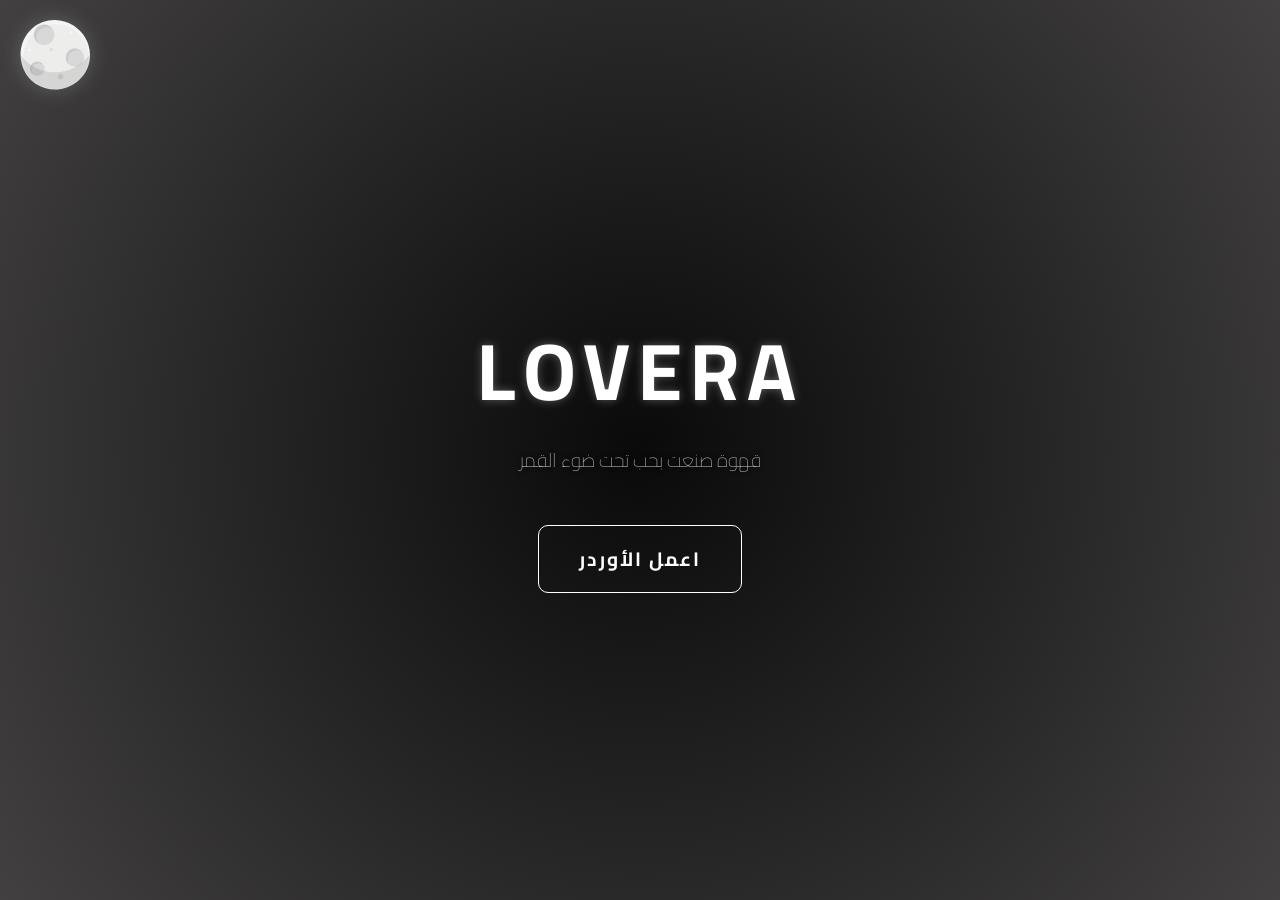
==== commit 7b9f3c96: "Add files via upload" ====
--- a/index.html
+++ b/index.html
@@ -32,6 +32,8 @@
             <div class="box" onclick="setPlace('Side B')">Side B</div>
             <div class="box" onclick="setPlace('Bar')">البار (5 كراسي)</div>
             <div class="box" onclick="setPlace('Lounge')">الصالة (3 ترابيزات)</div>
+             <div class="box" onclick="setPlace('برة برة')">برة برة</div>
+            
         </div>
     </section>
 
@@ -49,6 +51,11 @@
         <h2 class="menu-title">LOVERA MENU</h2>
         <div id="items-container"></div>
         <div style="height: 150px;"></div>
+        <!-- حقل مميز للعميل -->
+<div class="special-note">
+    <label for="customer-note">✨ أضف ملاحظة مميزة لمكانك أو طلبك:</label>
+    <textarea id="customer-note" placeholder="مثلاً: أحب الجلوس قريب من النوافذ"></textarea>
+</div>
         <div class="order-footer">
             الإجمالي: <span id="total-price">0</span> EGP
             <button class="send-btn" onclick="handleFinalOrder()">إرسال الطلب</button>
--- a/style.css
+++ b/style.css
@@ -1,6 +1,6 @@
 :root {
-    --primary-dark: #0b0b0b;        /* أسود أساسي */
-    --secondary-dark: #1a1a1a;      /* رمادي داكن */
+    --primary-dark: #6e6969;        /* أسود أساسي */
+    --secondary-dark: #424040;      /* رمادي داكن */
     --glass-bg: rgba(255, 255, 255, 0.03);
     --glass-border: rgba(255, 255, 255, 0.08);
     --text-main: #f5f5f7;           /* أبيض */
@@ -324,4 +324,113 @@
     .controls { margin-right: 0; }
     .logo { font-size: 2.5rem; letter-spacing: 5px; }
     .side-logo { width: 45px; top: 15px; left: 15px; }
+}
+.special-note {
+    margin: 20px 0;
+    text-align: right;
+}
+
+.special-note label {
+    display: block;
+    margin-bottom: 8px;
+    font-weight: 600;
+    color: #fff;
+}
+
+.special-note textarea {
+    width: 100%;
+    min-height: 60px;
+    padding: 12px;
+    border-radius: 12px;
+    border: 1px solid rgba(255,255,255,0.2);
+    background: rgba(255,255,255,0.05);
+    color: #fff;
+    resize: vertical;
+    font-size: 1rem;
+    font-family: 'Cairo', sans-serif;
+}
+
+.special-note textarea::placeholder {
+    color: #aaa;
+}
+.size-row {
+    display: flex;
+    justify-content: space-between;
+    align-items: center;
+    padding: 5px 0;
+    border-bottom: 1px solid #eee;
+}
+/* تنسيق كارت الصنف والأحجام */
+.menu-card {
+    background: rgba(255, 255, 255, 0.05);
+    border-radius: 15px;
+    padding: 15px;
+    margin-bottom: 15px;
+    border: 1px solid rgba(255, 255, 255, 0.1);
+}
+
+.item-info {
+    font-size: 1.2rem;
+    margin-bottom: 10px;
+    color: #fff;
+    border-bottom: 1px solid rgba(255, 255, 255, 0.1);
+    padding-bottom: 5px;
+}
+
+.size-option {
+    display: flex;
+    justify-content: space-between;
+    align-items: center;
+    padding: 8px 0;
+    font-size: 0.95rem;
+}
+
+.controls {
+    display: flex;
+    align-items: center;
+    gap: 15px;
+}
+
+.controls button {
+    background: #fff;
+    color: #000;
+    border: none;
+    width: 30px;
+    height: 30px;
+    border-radius: 50%;
+    font-weight: bold;
+    cursor: pointer;
+}
+
+.controls span {
+    min-width: 20px;
+    text-align: center;
+    font-weight: bold;
+}
+
+/* تنسيق منطقة الملاحظات */
+.special-note {
+    margin: 20px;
+    text-align: right;
+}
+
+.special-note textarea {
+    width: 100%;
+    background: rgba(255, 255, 255, 0.1);
+    border: 1px solid #fff;
+    color: #fff;
+    border-radius: 10px;
+    padding: 10px;
+    margin-top: 10px;
+    font-family: 'Cairo', sans-serif;
+}
+.category-title {
+    background: linear-gradient(90deg, #524e43, #777163);
+    color: #000;
+    padding: 10px 20px;
+    border-radius: 50px;
+    font-weight: bold;
+    text-align: center;
+    margin: 30px 10px 20px;
+    box-shadow: 0 4px 15px rgba(7, 6, 3, 0.3);
 }
